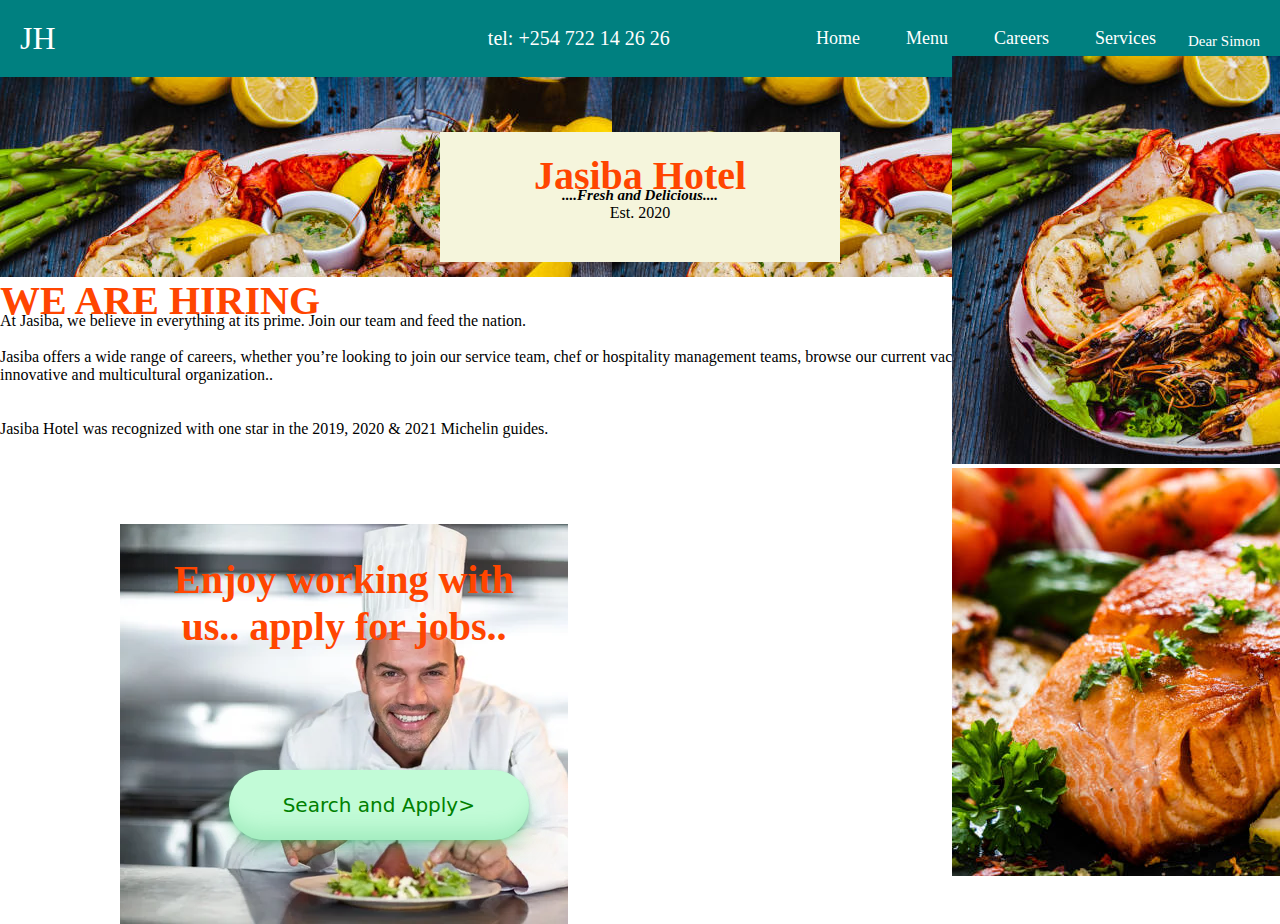
==== careers.html @ b289acf3 "Add files via upload" ====
<!DOCTYPE html>
<html lang="en">
    <header>
        <meta charset="UTF-8" />
        <meta http-equiv="X-UA-Compatible" content="IE=edge" />
        <meta name="viewport" content="width=device-width, initial-scale=1.0" />
        <link rel="stylesheet" href="careers.css" >
    </header>

    <body>
        <nav class="navbar">
            <div class="logo">JH</div>
            <div class="tel">tel: +254 722 14 26 26</div>
            <ul class="nav-links">
                         
                <div class="menu">
                    <li><a href="home.html">Home</a></li>
                    <li><a href="menu.html">Menu</a></li>
                    <li><a href="careers.html">Careers</a></li>
                    <li class="services">
                        <a>Services</a>
                        <ul class="dropdown">
                        <li><a href="reservation.html">Book-Table</a></li>
                        <li><a href="/">Order</a></li>
                        <li><a href="/">Your Bill</a></li>
                        </ul>
                    </li>
                    
                    <div class="login-container">
                        <p>Dear Simon</p>
                      </div>
                </div>
                
            </ul>
        </nav>
        <div class="top">
            <div class="heading">
                <h1>Jasiba Hotel</h1>
                <h2>....Fresh and Delicious....</h2>
                <p> Est. 2020</p>
            </div>
        </div>
    </body>
    <main>
        <div class="home" >
        <h1>
            WE ARE HIRING
            
        </h1>
        <p>At Jasiba, we believe in everything at its prime. 
            Join our team and feed the nation.  </p>
        </div>
        <div class="home1" >
            <br/>
            <p>Jasiba offers a wide range of careers, whether you’re looking to join our service team, 
                chef or hospitality management teams, browse our current vacancies and find out what it’s 
                like to work for an innovative and multicultural organization.. </p>
            <br/>
            <br/>
            <p>Jasiba Hotel was recognized with one star in the 2019, 2020 & 2021 Michelin guides.</p>
            <br/>
            <br/>

        </div>

        <div class="home3" >
            <h1>Enjoy working with us.. apply for jobs..</h1>
            <a href="vacancies.html"><button>Search and Apply></button></a>
        </div>
    
        <div class="imageC">
            <img src="seafood.jpg" class="image1"/>
            <!--<img src="seafood2.jpg" class="image2"/>-->
            <img src="seafood3.jpg" class="image3"/>
        </div>
    </main>
</html>
---- careers.css ----
@import url("home.css");

.imageC {
    margin-left: 920px;
    padding: 2em;
    margin-top: -900px;
}
.home3 h1 {
    text-align: center;
    margin-bottom: 0.5em;
}
.home3 {
    width: 35%;
    height: 400px;
    padding: 2em;
    background-image: url("career.jpg");
    background-color: rgb(229, 231, 233);
    margin-left: 120px;
    margin-top: 50px;
}

.home3 button {
    margin-top: 100px;
    margin-left: 20%;
    height:70px;
    width: 300px;
    font-size: 20px;
  background-color: #c2fbd7;
  border-radius: 100px;
  box-shadow: rgba(44, 187, 99, .2) 0 -25px 18px -14px inset,rgba(44, 187, 99, .15) 0 1px 2px,rgba(44, 187, 99, .15) 0 2px 4px,rgba(44, 187, 99, .15) 0 4px 8px,rgba(44, 187, 99, .15) 0 8px 16px,rgba(44, 187, 99, .15) 0 16px 32px;
  color: green;
  cursor: pointer;
  display: inline-block;
  font-family: CerebriSans-Regular,-apple-system,system-ui,Roboto,sans-serif;
  padding: 7px 20px;
  text-align: center;
  text-decoration: none;
  transition: all 250ms;
  border: 0;
  user-select: none;
  -webkit-user-select: none;
  touch-action: manipulation;
}

button:hover {
  box-shadow: rgba(44,187,99,.35) 0 -25px 18px -14px inset,rgba(44,187,99,.25) 0 1px 2px,rgba(44,187,99,.25) 0 2px 4px,rgba(44,187,99,.25) 0 4px 8px,rgba(44,187,99,.25) 0 8px 16px,rgba(44,187,99,.25) 0 16px 32px;
  transform: scale(1.05) rotate(-1deg);
   
}
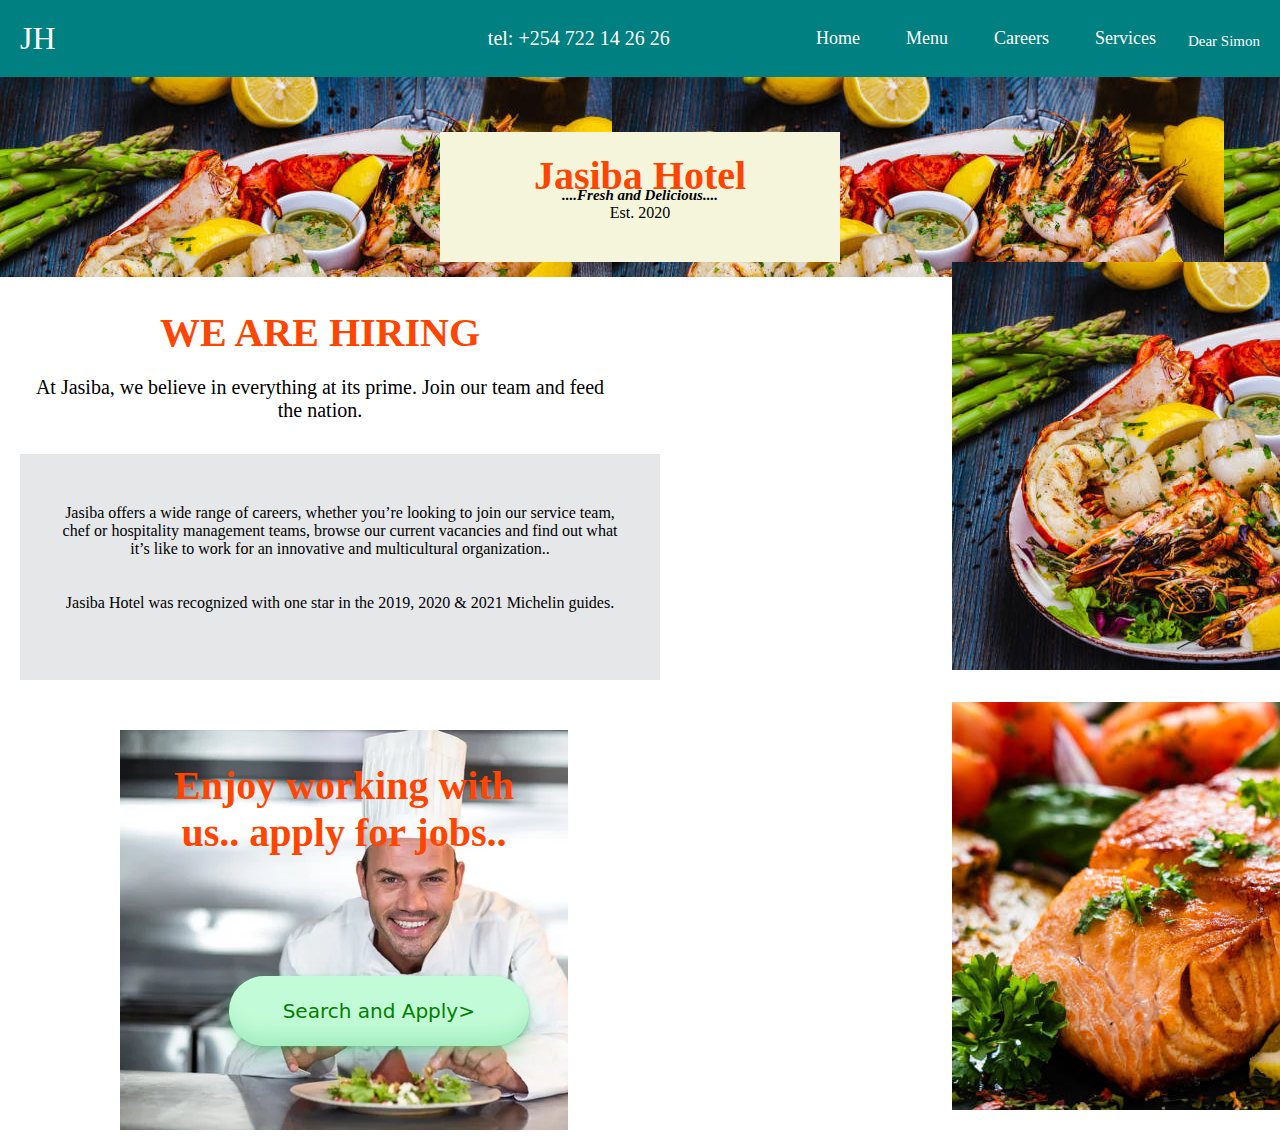
==== commit e5f5ff76: "Add files via upload" ====
--- a/careers.html
+++ b/careers.html
@@ -20,7 +20,7 @@
                     <li class="services">
                         <a>Services</a>
                         <ul class="dropdown">
-                        <li><a href="reservation.html">Book-Table</a></li>
+                        <li><a href="reservation.html">Reserve</a></li>
                         <li><a href="/">Order</a></li>
                         <li><a href="/">Your Bill</a></li>
                         </ul>
